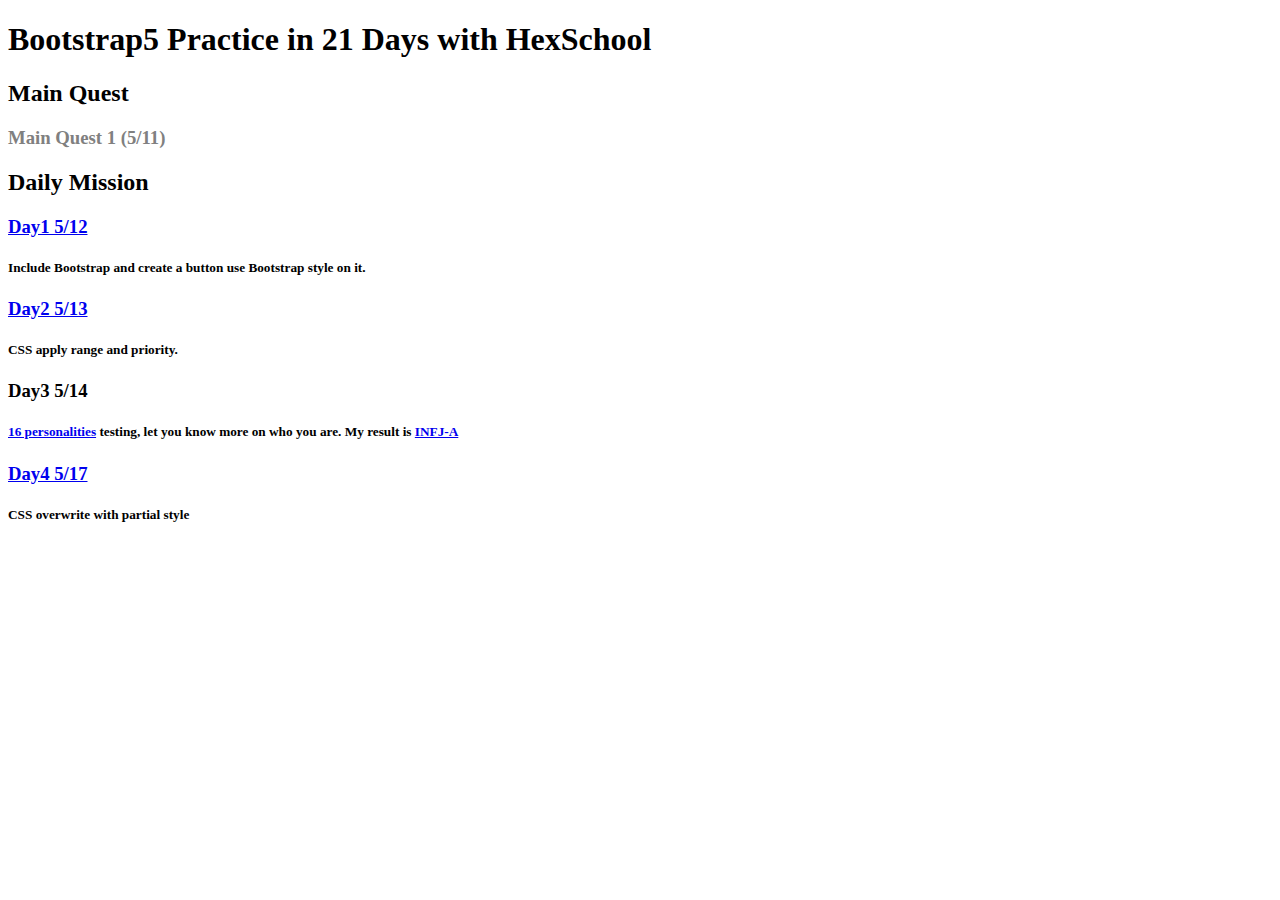
==== index.html @ d6acffb0 "[DailyQuest] Add 0517 Daily Quest" ====
<!DOCTYPE html>
<html>
<head>
	<title>Bootstrap5 Practice</title>
</head>
<body>
	<h1>Bootstrap5 Practice in 21 Days with HexSchool</h1>
	<h2>Main Quest</h2>
	<h3 style="color: gray">Main Quest 1 (5/11)</h3>

	<h2>Daily Mission</h2>
	<h3><a href="https://codepen.io/AhChao/pen/NWpGEpQ">Day1 5/12</a></h3>
	<h5>Include Bootstrap and create a button use Bootstrap style on it.</h5>
	<h3><a href="./dailyQuest/0513.html">Day2 5/13</a></h3>
	<h5>CSS apply range and priority.</h5>
	<h3>Day3 5/14</h3>
	<h5><a href="https://www.16personalities.com/ch">16 personalities</a> testing, let you know more on who you are. My result is <a href="https://www.16personalities.com/ch/infj-%E4%BA%BA%E6%A0%BC">INFJ-A</a></h5>
	<h3><a href="https://codepen.io/AhChao/pen/abJZPJw">Day4 5/17</a></h3>
	<h5>CSS overwrite with partial style</h5>
</body>
</html>
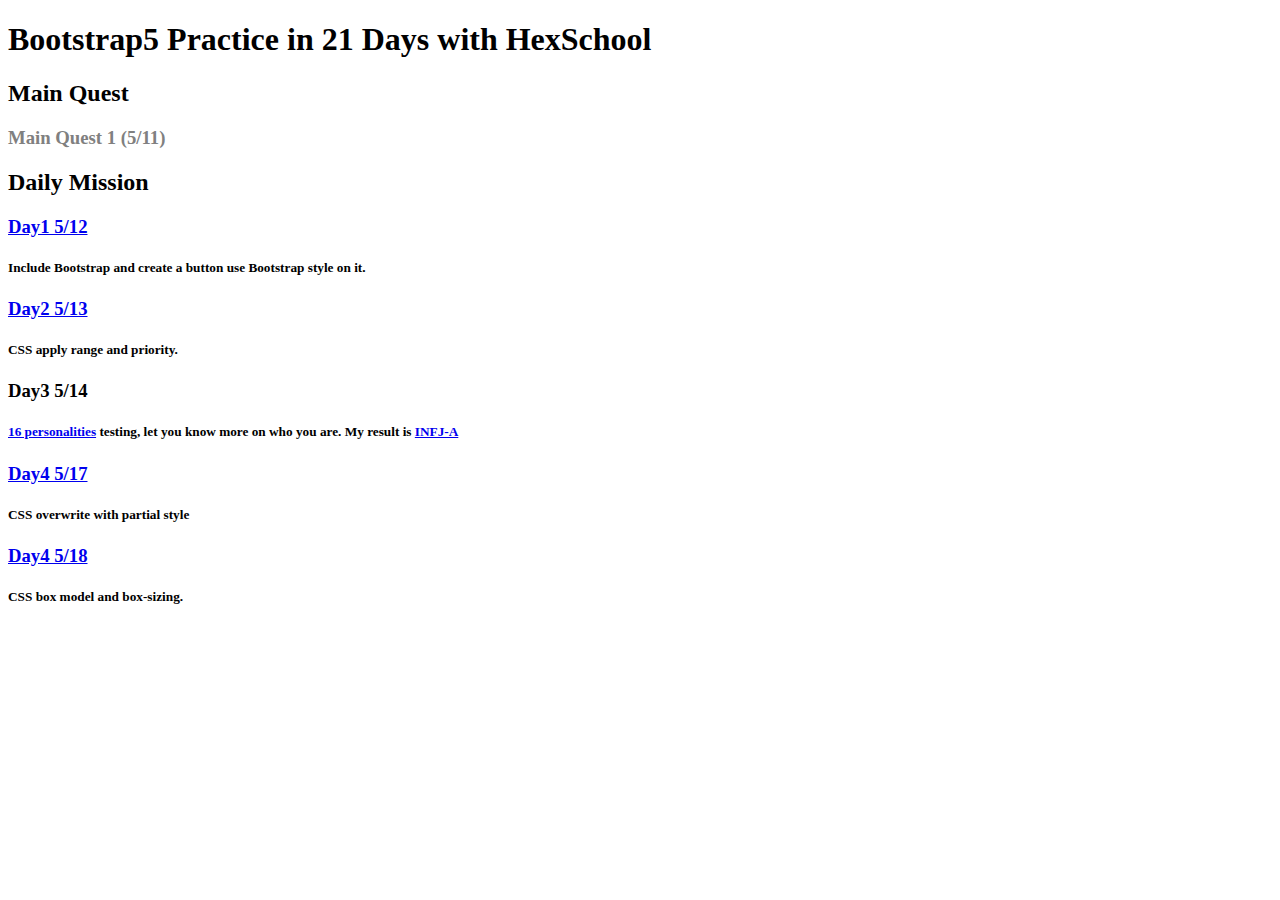
==== commit 44254c75: "[DailyQuest] Add 0518 Daily Quest" ====
--- a/index.html
+++ b/index.html
@@ -10,12 +10,14 @@
 
 	<h2>Daily Mission</h2>
 	<h3><a href="https://codepen.io/AhChao/pen/NWpGEpQ">Day1 5/12</a></h3>
-	<h5>Include Bootstrap and create a button use Bootstrap style on it.</h5>
+		<h5>Include Bootstrap and create a button use Bootstrap style on it.</h5>
 	<h3><a href="./dailyQuest/0513.html">Day2 5/13</a></h3>
-	<h5>CSS apply range and priority.</h5>
+		<h5>CSS apply range and priority.</h5>
 	<h3>Day3 5/14</h3>
-	<h5><a href="https://www.16personalities.com/ch">16 personalities</a> testing, let you know more on who you are. My result is <a href="https://www.16personalities.com/ch/infj-%E4%BA%BA%E6%A0%BC">INFJ-A</a></h5>
+		<h5><a href="https://www.16personalities.com/ch">16 personalities</a> testing, let you know more on who you are. My result is <a href="https://www.16personalities.com/ch/infj-%E4%BA%BA%E6%A0%BC">INFJ-A</a></h5>
 	<h3><a href="https://codepen.io/AhChao/pen/abJZPJw">Day4 5/17</a></h3>
-	<h5>CSS overwrite with partial style</h5>
+		<h5>CSS overwrite with partial style</h5>
+	<h3><a href="./dailyQuest/0518.html">Day4 5/18</a></h3>
+		<h5>CSS box model and box-sizing.</h5>
 </body>
 </html>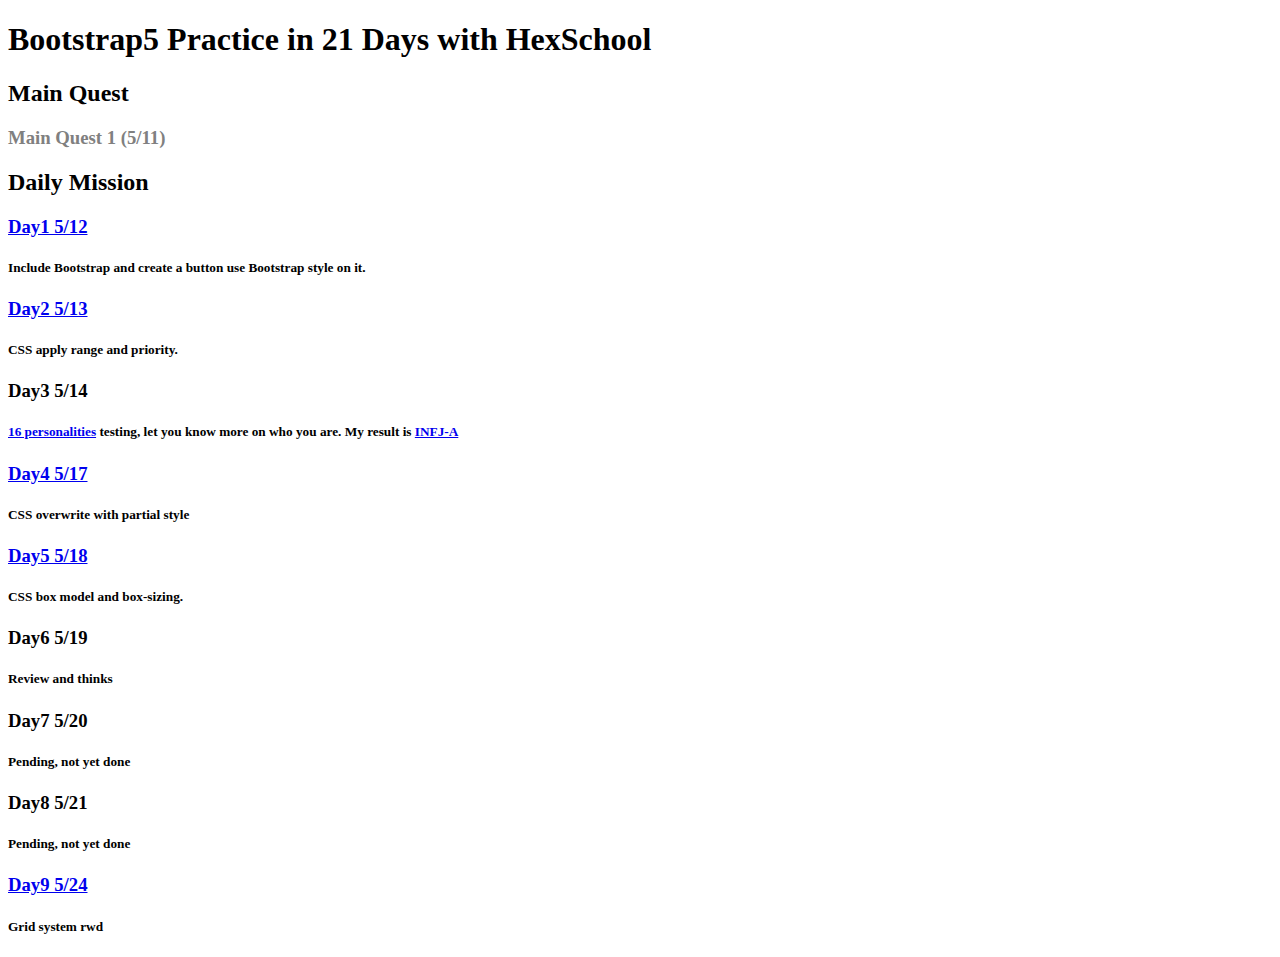
==== commit 932acd8d: "[DailyQuest] Add 0524 Daily Quest" ====
--- a/index.html
+++ b/index.html
@@ -17,7 +17,15 @@
 		<h5><a href="https://www.16personalities.com/ch">16 personalities</a> testing, let you know more on who you are. My result is <a href="https://www.16personalities.com/ch/infj-%E4%BA%BA%E6%A0%BC">INFJ-A</a></h5>
 	<h3><a href="https://codepen.io/AhChao/pen/abJZPJw">Day4 5/17</a></h3>
 		<h5>CSS overwrite with partial style</h5>
-	<h3><a href="./dailyQuest/0518.html">Day4 5/18</a></h3>
+	<h3><a href="./dailyQuest/0518.html">Day5 5/18</a></h3>
 		<h5>CSS box model and box-sizing.</h5>
+	<h3>Day6 5/19</h3>
+		<h5>Review and thinks</h5>
+	<h3>Day7 5/20</h3>
+		<h5>Pending, not yet done</h5>
+	<h3>Day8 5/21</h3>
+		<h5>Pending, not yet done</h5>
+	<h3><a href="./dailyQuest/0524.html">Day9 5/24</a></h3>
+		<h5>Grid system rwd</h5>
 </body>
 </html>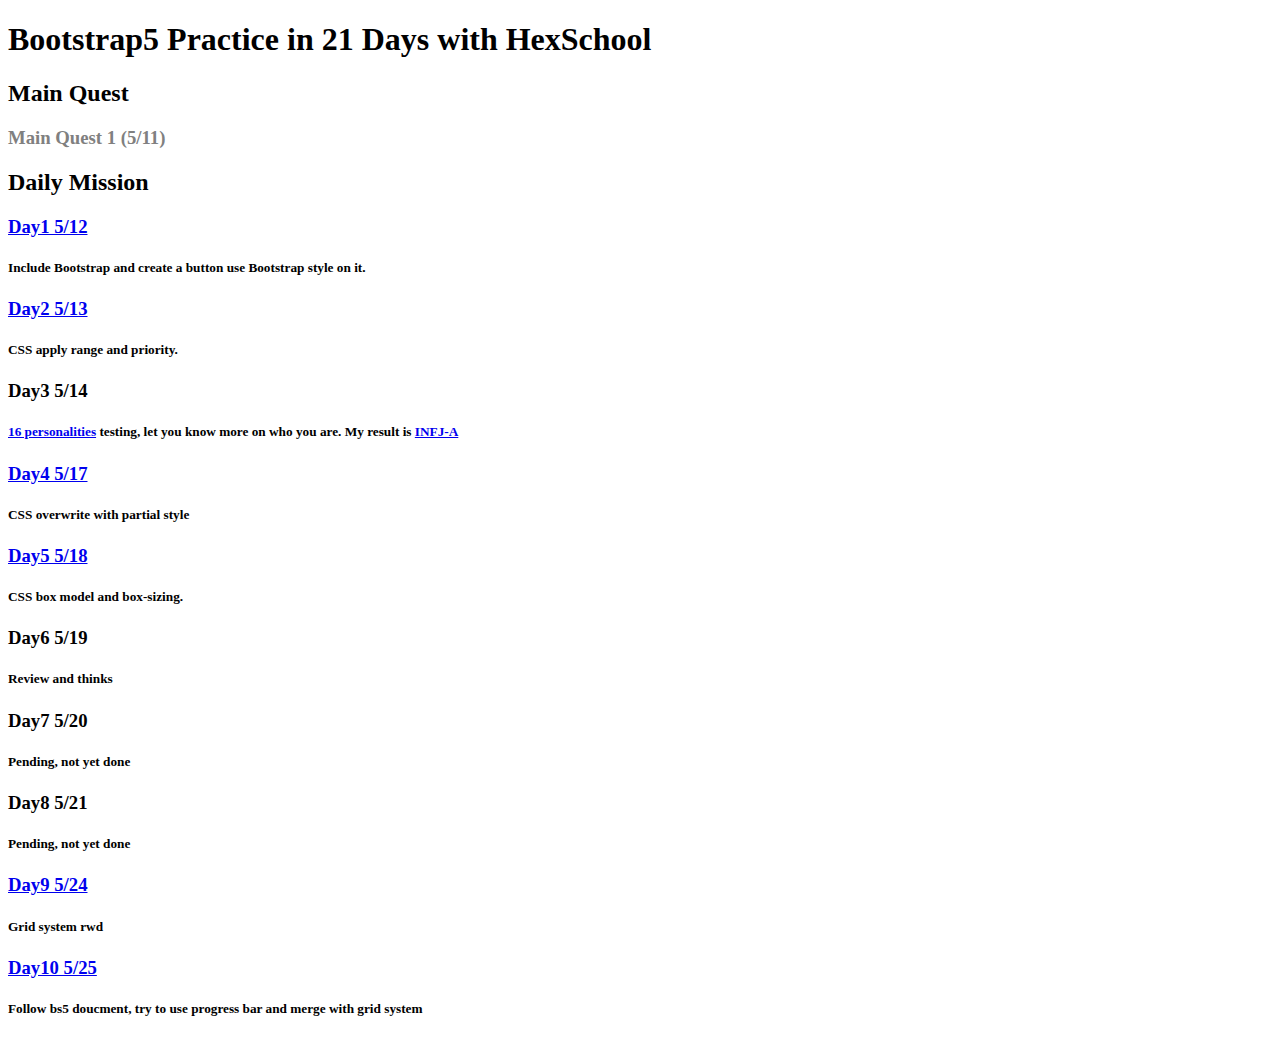
==== commit 84da674a: "[DailyQuest] Add 0525 Daily Quest" ====
--- a/index.html
+++ b/index.html
@@ -27,5 +27,7 @@
 		<h5>Pending, not yet done</h5>
 	<h3><a href="./dailyQuest/0524.html">Day9 5/24</a></h3>
 		<h5>Grid system rwd</h5>
+	<h3><a href="https://codepen.io/AhChao/pen/abJWvgP?editors=1000">Day10 5/25</a></h3>
+		<h5>Follow bs5 doucment, try to use progress bar and merge with grid system</h5>
 </body>
 </html>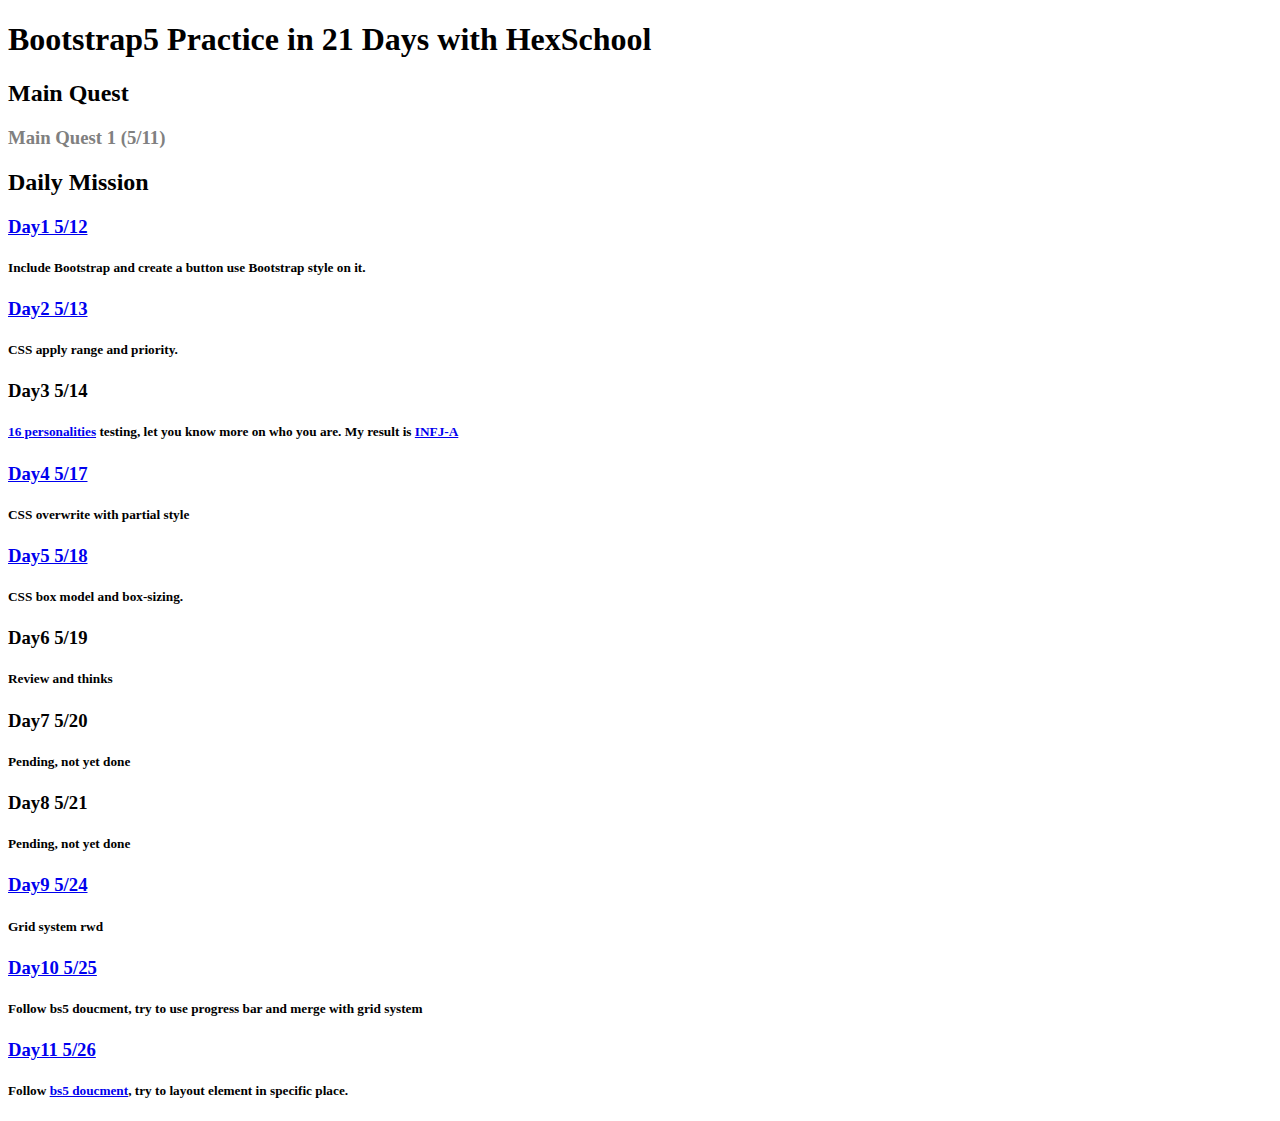
==== commit e909f3dc: "[DailyQuest] Add 0526 Daily Quest" ====
--- a/index.html
+++ b/index.html
@@ -29,5 +29,7 @@
 		<h5>Grid system rwd</h5>
 	<h3><a href="https://codepen.io/AhChao/pen/abJWvgP?editors=1000">Day10 5/25</a></h3>
 		<h5>Follow bs5 doucment, try to use progress bar and merge with grid system</h5>
+	<h3><a href="https://codepen.io/AhChao/pen/ExWXEBL?editors=1000">Day11 5/26</a></h3>
+		<h5>Follow <a href="https://bootstrap5.hexschool.com/docs/5.0/utilities/position/">bs5 doucment</a>, try to layout element in specific place.</h5>
 </body>
 </html>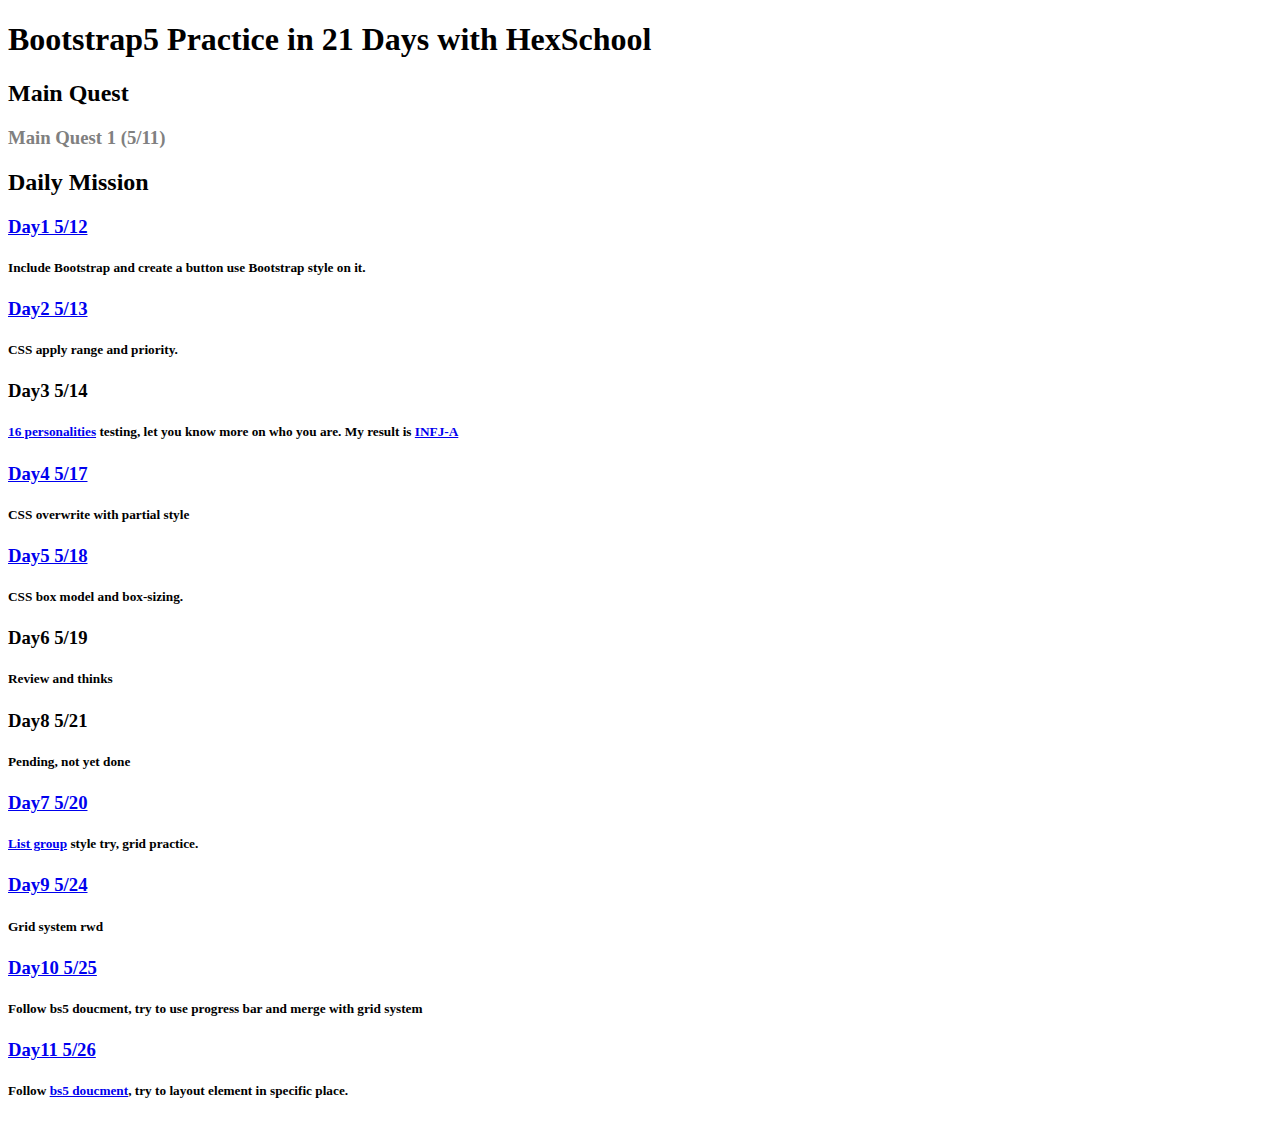
==== commit c6d434b6: "[DailyQuest] Fill up 0520 Daily Quest" ====
--- a/index.html
+++ b/index.html
@@ -21,10 +21,10 @@
 		<h5>CSS box model and box-sizing.</h5>
 	<h3>Day6 5/19</h3>
 		<h5>Review and thinks</h5>
-	<h3>Day7 5/20</h3>
-		<h5>Pending, not yet done</h5>
 	<h3>Day8 5/21</h3>
 		<h5>Pending, not yet done</h5>
+	<h3><a href="https://codepen.io/AhChao/pen/bGqRMqg?editors=1000">Day7 5/20</a></h3>
+		<h5><a href="https://bootstrap5.hexschool.com/docs/5.0/components/list-group/">List group</a> style try, grid practice.</h5>
 	<h3><a href="./dailyQuest/0524.html">Day9 5/24</a></h3>
 		<h5>Grid system rwd</h5>
 	<h3><a href="https://codepen.io/AhChao/pen/abJWvgP?editors=1000">Day10 5/25</a></h3>
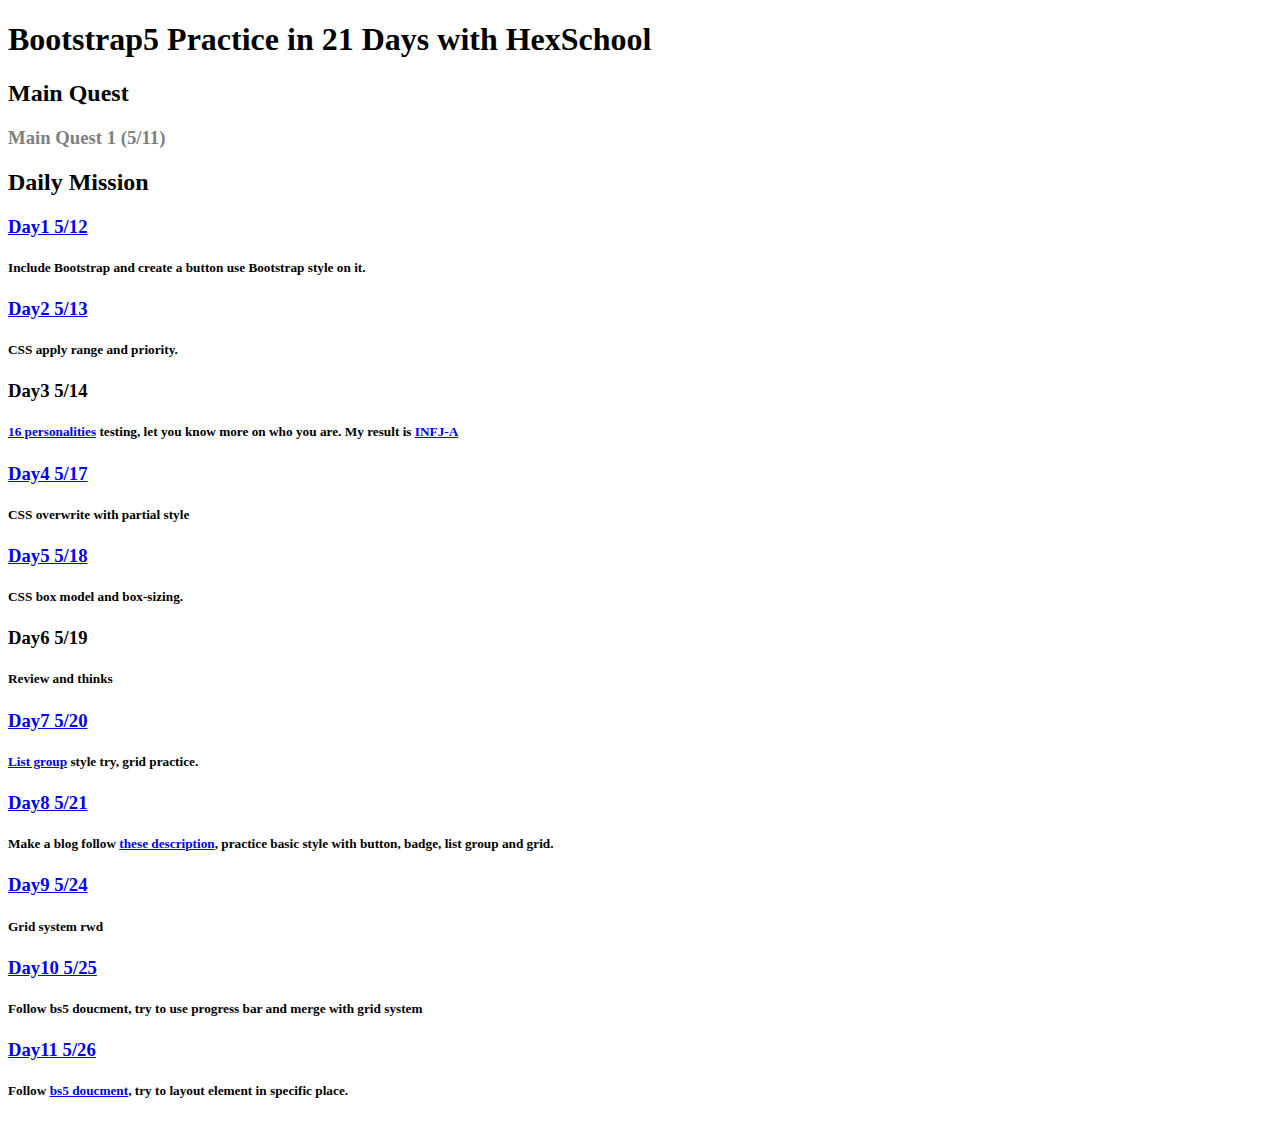
==== commit 34951bd0: "[DailyQuest] Fill up 0521 Daily Quest" ====
--- a/index.html
+++ b/index.html
@@ -21,10 +21,10 @@
 		<h5>CSS box model and box-sizing.</h5>
 	<h3>Day6 5/19</h3>
 		<h5>Review and thinks</h5>
-	<h3>Day8 5/21</h3>
-		<h5>Pending, not yet done</h5>
 	<h3><a href="https://codepen.io/AhChao/pen/bGqRMqg?editors=1000">Day7 5/20</a></h3>
 		<h5><a href="https://bootstrap5.hexschool.com/docs/5.0/components/list-group/">List group</a> style try, grid practice.</h5>
+	<h3><a href="https://codepen.io/AhChao/pen/jOBwxYa?editors=1000">Day8 5/21</a></h3>
+		<h5>Make a blog follow <a href="https://hackmd.io/@YmcMgo-NSKOqgTGAjl_5tg/ryar-vGOd/https%3A%2F%2Fhackmd.io%2FdqQR529XTceagjyHs91iZA">these description</a>, practice basic style with button, badge, list group and grid.</h5>
 	<h3><a href="./dailyQuest/0524.html">Day9 5/24</a></h3>
 		<h5>Grid system rwd</h5>
 	<h3><a href="https://codepen.io/AhChao/pen/abJWvgP?editors=1000">Day10 5/25</a></h3>
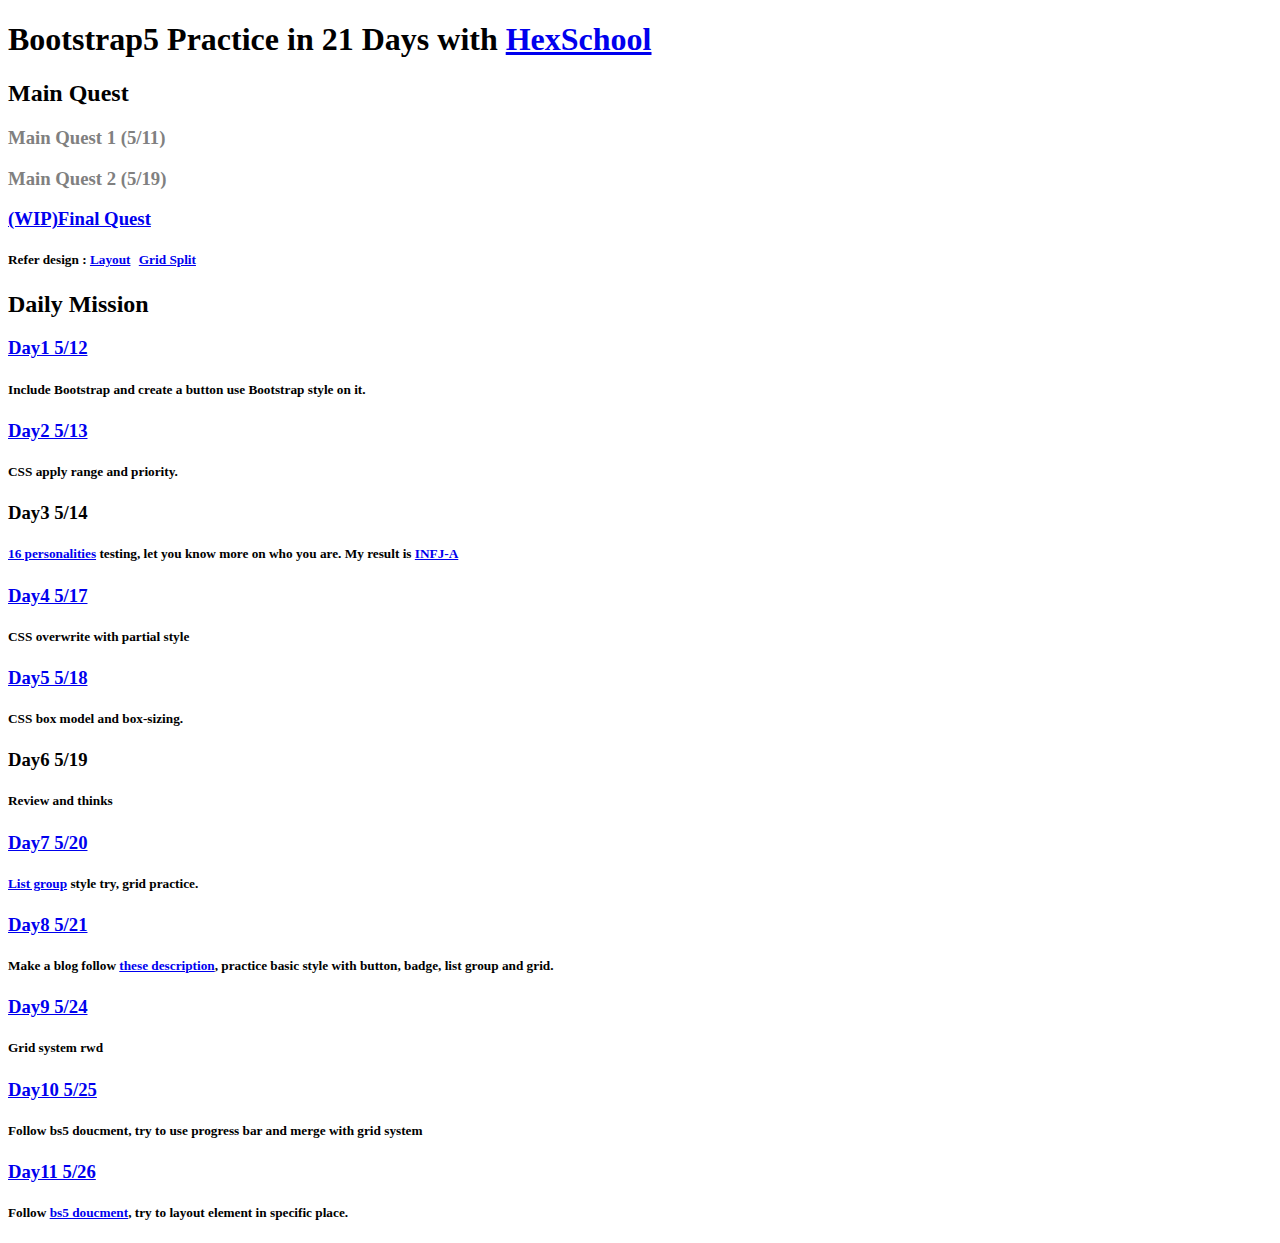
==== commit 141c1fed: "[FinalQuest] Basic files and 0531 DailyQuest" ====
--- a/index.html
+++ b/index.html
@@ -4,9 +4,17 @@
 	<title>Bootstrap5 Practice</title>
 </head>
 <body>
-	<h1>Bootstrap5 Practice in 21 Days with HexSchool</h1>
+	<h1>Bootstrap5 Practice in 21 Days with <a href="https://hackmd.io/@YmcMgo-NSKOqgTGAjl_5tg/ryar-vGOd/%2FNdGKchTeRBqbkTMiQ2HSmw">HexSchool</a></h1>
 	<h2>Main Quest</h2>
 	<h3 style="color: gray">Main Quest 1 (5/11)</h3>
+	<h3 style="color: gray">Main Quest 2 (5/19)</h3>
+	<h3><a href="./finalQuest/index.html">(WIP)Final Quest </a></h3>
+	<h5>Refer design :
+		<a href="https://hexschool.github.io/boootstrap5WebLayout/#artboard4" style="margin-right:5px">Layout</a>
+		<a href="https://drive.google.com/file/d/1mFN6FTRijd2tT2gfFqK4Yxw9LRKWOl86/view">
+			Grid Split
+		</a>
+	</h5>
 
 	<h2>Daily Mission</h2>
 	<h3><a href="https://codepen.io/AhChao/pen/NWpGEpQ">Day1 5/12</a></h3>
